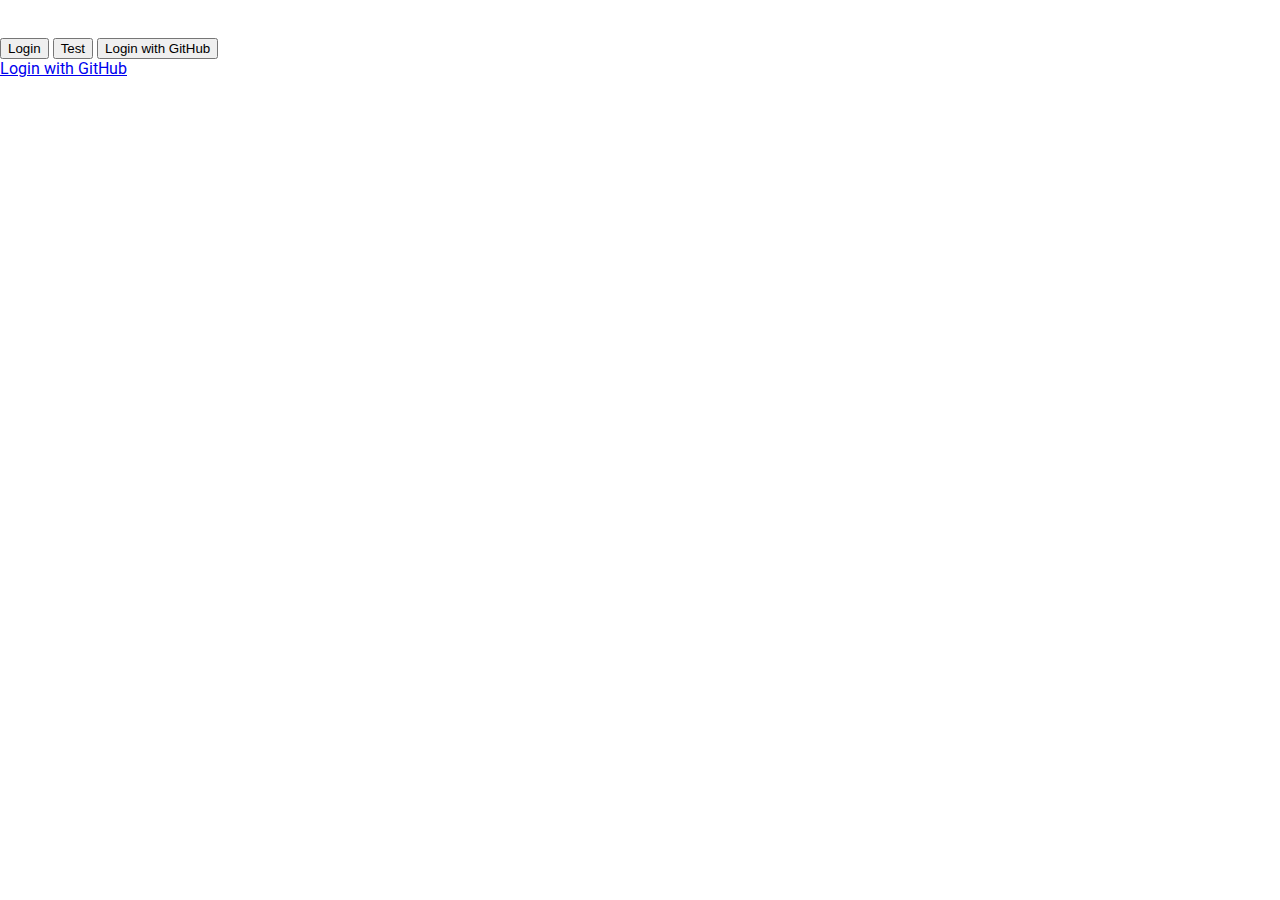
==== src/main/webapp/index.html @ 8c034fe5 "Initial commit" ====
<!DOCTYPE html>
<html lang="ru">
<head>
    <meta charset="UTF-8">
    <title>Форма для авторизации</title>
    <link rel="stylesheet" href="style.css" type="text/css">
    <script type="text/javascript">
        function gitHubOAuth() {

            var xhr = new XMLHttpRequest()
            xhr.open(
                'GET',
                'https://cors-anywhere.herokuapp.com/https://github.com/login/oauth/authorize?client_id=8d45b84171f5ae17cfce',
                true
            )
            xhr.send()

            xhr.onreadystatechange = function() {
                if (xhr.readyState != 4) {
                    return
                }

                if (xhr.status === 200) {
                    console.log('result', xhr.responseText)
                    // console.log('result', JSON.parse(xhr.responseText))
                } else {
                    console.log('err', xhr.responseText)
                }
            }

            // let getResult = "code";

            //post запрос, получаем результат:
            // let postResult = "username", "token";

            //post запрос на сервер для регистрации пользователя

            //автоавторизация, разрешение доступа, редирект на страницу echo.html


            // authorization("sdf");
        }

        function authorization() {
            // document.getElementById("username").value = 'username';
            // document.getElementById("username").textContent = somemap['username'];
            // document.getElementById("password").value = 'password';
            // document.getElementById("password").textContent = somemap['password'];
            document.getElementById("token").value = 'qwerty';

            document.getElementById("form").submit();
            // alert(document.getElementById("username").value)
            // alert(document.getElementById("password").value)
            // window.location.href = "http://localhost:8080/echo.html"
        }
    </script>
</head>
<body>

<!--<form id="form" class="tab-form" action="j_security_check" method="post">-->
<!--    <input hidden="hidden" type="text" name="j_username" id="username"></input>-->
<!--    <input hidden="hidden" type="password" name="j_password" id="password"></input>-->
<!--    <input id="submitform" type="submit" value="login"/>-->
<!--</form>-->


<form method="post" action="/login" id="form">
<!--<form method="post" action="${pageContext.request.contextPath}/login" id="form">-->

<!--    <input hidden="hidden" id="username" type="text" name="login"><br>-->
<!--    <input hidden="hidden" id="password" type="password" name="password"><br><br>-->
    <input hidden="hidden" id="token" type="password" name="token"><br><br>
<!--    <input hidden="hidden" id="submitform" type="submit">-->

</form>


<button onclick="getDataForLogin();">Login</button>
<button onclick="authorization();">Test</button>

<button onclick="gitHubOAuth();">Login with GitHub</button>

<br>
<a href="https://github.com/login/oauth/authorize?client_id=8d45b84171f5ae17cfce"
   title="Login with GitHub">Login with GitHub</a>

</body>
</html>
---- src/main/webapp/style.css ----
/* -----  google Font  -----*/
@import url('https://fonts.googleapis.com/css?family=Roboto:100,300,400,500,700');

body {
    margin: 0;
    padding: 0;
    font-family: Roboto, sans-serif;
}
.dws-wrapper {
    position: absolute;
    top: 50%;
    left: 50%;
    transform: translate(-50%, -50%);
}

/* -----  Выравнивание по середине  -----*/
.dws-wrapper {
    display: flex;
    height: 100vh;
    justify-content: center;
    align-items: center;
}
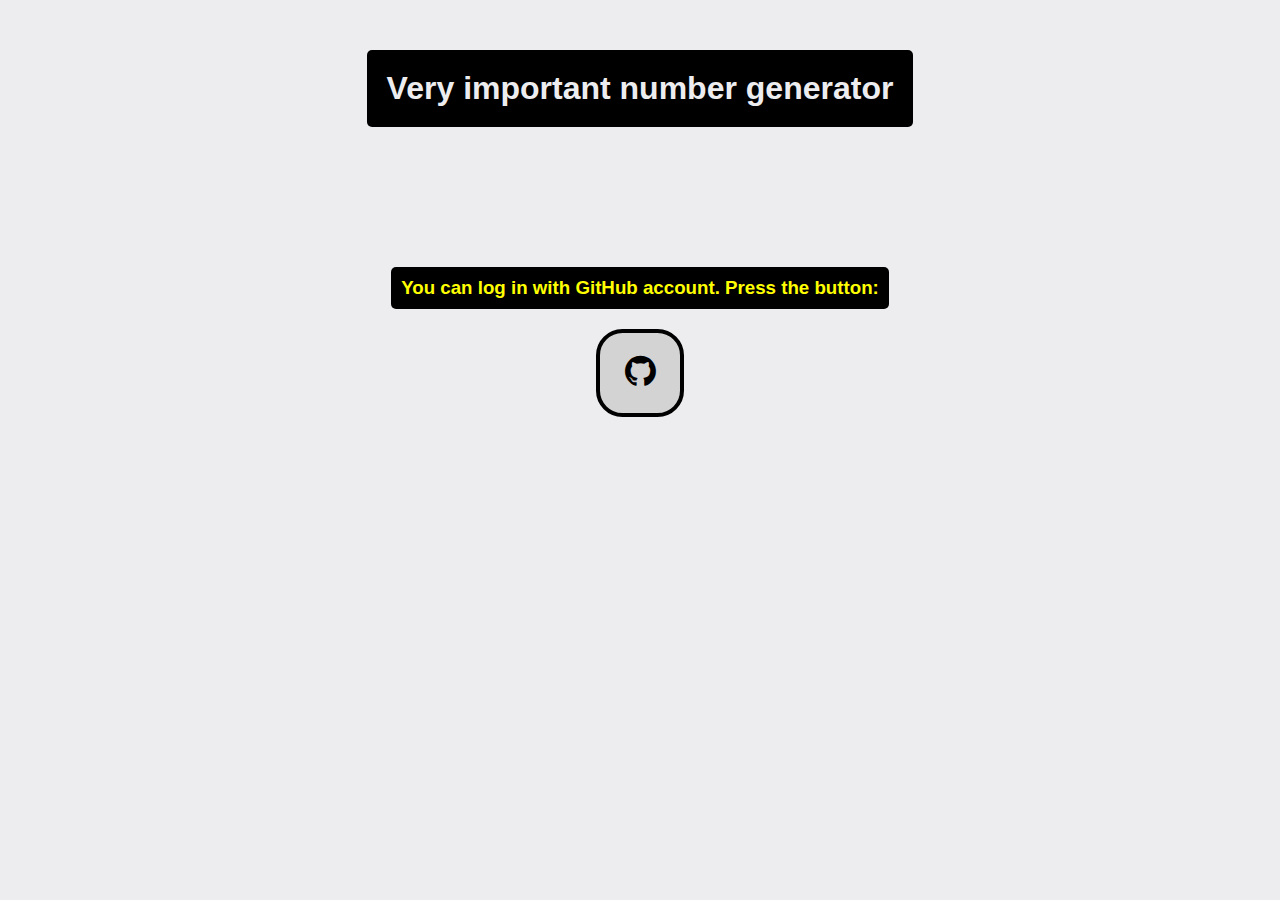
==== commit a5327fe5: "Logging, refactoring, styles" ====
--- a/src/main/webapp/index.html
+++ b/src/main/webapp/index.html
@@ -1,88 +1,24 @@
 <!DOCTYPE html>
-<html lang="ru">
+<html lang="en">
 <head>
     <meta charset="UTF-8">
-    <title>Форма для авторизации</title>
+    <title>Main page</title>
     <link rel="stylesheet" href="style.css" type="text/css">
-    <script type="text/javascript">
-        function gitHubOAuth() {
-
-            var xhr = new XMLHttpRequest()
-            xhr.open(
-                'GET',
-                'https://cors-anywhere.herokuapp.com/https://github.com/login/oauth/authorize?client_id=8d45b84171f5ae17cfce',
-                true
-            )
-            xhr.send()
-
-            xhr.onreadystatechange = function() {
-                if (xhr.readyState != 4) {
-                    return
-                }
-
-                if (xhr.status === 200) {
-                    console.log('result', xhr.responseText)
-                    // console.log('result', JSON.parse(xhr.responseText))
-                } else {
-                    console.log('err', xhr.responseText)
-                }
-            }
-
-            // let getResult = "code";
-
-            //post запрос, получаем результат:
-            // let postResult = "username", "token";
-
-            //post запрос на сервер для регистрации пользователя
-
-            //автоавторизация, разрешение доступа, редирект на страницу echo.html
-
-
-            // authorization("sdf");
-        }
-
-        function authorization() {
-            // document.getElementById("username").value = 'username';
-            // document.getElementById("username").textContent = somemap['username'];
-            // document.getElementById("password").value = 'password';
-            // document.getElementById("password").textContent = somemap['password'];
-            document.getElementById("token").value = 'qwerty';
-
-            document.getElementById("form").submit();
-            // alert(document.getElementById("username").value)
-            // alert(document.getElementById("password").value)
-            // window.location.href = "http://localhost:8080/echo.html"
+    <link rel="stylesheet" href="https://cdnjs.cloudflare.com/ajax/libs/font-awesome/4.7.0/css/font-awesome.min.css">
+    <script>
+        function onClick() {
+            document.location='https://github.com/login/oauth/authorize?client_id=8d45b84171f5ae17cfce';
         }
     </script>
 </head>
 <body>
 
-<!--<form id="form" class="tab-form" action="j_security_check" method="post">-->
-<!--    <input hidden="hidden" type="text" name="j_username" id="username"></input>-->
-<!--    <input hidden="hidden" type="password" name="j_password" id="password"></input>-->
-<!--    <input id="submitform" type="submit" value="login"/>-->
-<!--</form>-->
+<h1>Very important number generator</h1>
+<br>
+<h3>You can log in with GitHub account. Press the button:</h3>
+<br>
 
-
-<form method="post" action="/login" id="form">
-<!--<form method="post" action="${pageContext.request.contextPath}/login" id="form">-->
-
-<!--    <input hidden="hidden" id="username" type="text" name="login"><br>-->
-<!--    <input hidden="hidden" id="password" type="password" name="password"><br><br>-->
-    <input hidden="hidden" id="token" type="password" name="token"><br><br>
-<!--    <input hidden="hidden" id="submitform" type="submit">-->
-
-</form>
-
-
-<button onclick="getDataForLogin();">Login</button>
-<button onclick="authorization();">Test</button>
-
-<button onclick="gitHubOAuth();">Login with GitHub</button>
-
-<br>
-<a href="https://github.com/login/oauth/authorize?client_id=8d45b84171f5ae17cfce"
-   title="Login with GitHub">Login with GitHub</a>
+<a href="#" onclick="onClick();"><i class="fa fa-github"></i></a>
 
 </body>
 </html>--- a/src/main/webapp/style.css
+++ b/src/main/webapp/style.css
@@ -1,22 +1,86 @@
-/* -----  google Font  -----*/
-@import url('https://fonts.googleapis.com/css?family=Roboto:100,300,400,500,700');
+@import url('https://fonts.googleapis.com/css2?family=Montserrat:wght@300;600&display=swap');
+
+* {
+    font-family: 'Inter', sans-serif;
+}
 
 body {
-    margin: 0;
-    padding: 0;
-    font-family: Roboto, sans-serif;
-}
-.dws-wrapper {
-    position: absolute;
-    top: 50%;
-    left: 50%;
-    transform: translate(-50%, -50%);
+    text-align: center;
+    background-color: #ededf0;
+    color: black;
+    align-items: stretch;
+    margin-top: 10px;
+
 }
 
-/* -----  Выравнивание по середине  -----*/
-.dws-wrapper {
-    display: flex;
-    height: 100vh;
-    justify-content: center;
-    align-items: center;
+a {
+    display: inline-block;
+    height: 80px;
+    width: 80px;
+    background: lightgrey;
+    margin: 0;
+    border-radius: 30%;
+    text-align: center;
+    vertical-align: center;
+    font-size:36px;
+    border: 4px solid black;
+}
+
+a > i {
+    color: black;
+    margin-top: 20px;
+}
+
+
+a:hover {
+    background: black;
+    transition: 0.5s;
+    color: #ffcf0c;
+}
+
+a:hover > i {
+    color: #ffcf0c;
+    transition: 0.5s;
+    transform: scale(1.6);
+}
+
+h1 {
+    display: inline-block;
+    background: black;
+    color: #ededf0;
+    margin: 40px;
+    border-radius: 5px;
+    text-align: center;
+    padding: 20px;
+}
+
+h3 {
+    display: inline-block;
+    background: black;
+    color: yellow;
+    margin: 100px 20px 20px;
+    border-radius: 5px;
+    text-align: center;
+    padding: 10px;
+}
+
+.logout-button {
+    color: #ededf0;
+    background-color: black;
+    font-size: 24px;
+    border-radius: 5px;
+    margin: 40px;
+    padding: 15px;
+    cursor: pointer;
+}
+
+.logout-button:hover {
+    transition: 1s;
+    color: #ffcf0c;
+}
+
+.data-from-server {
+    margin-top: 100px;
+    color: darkred;
+    font-size: 24px;
 }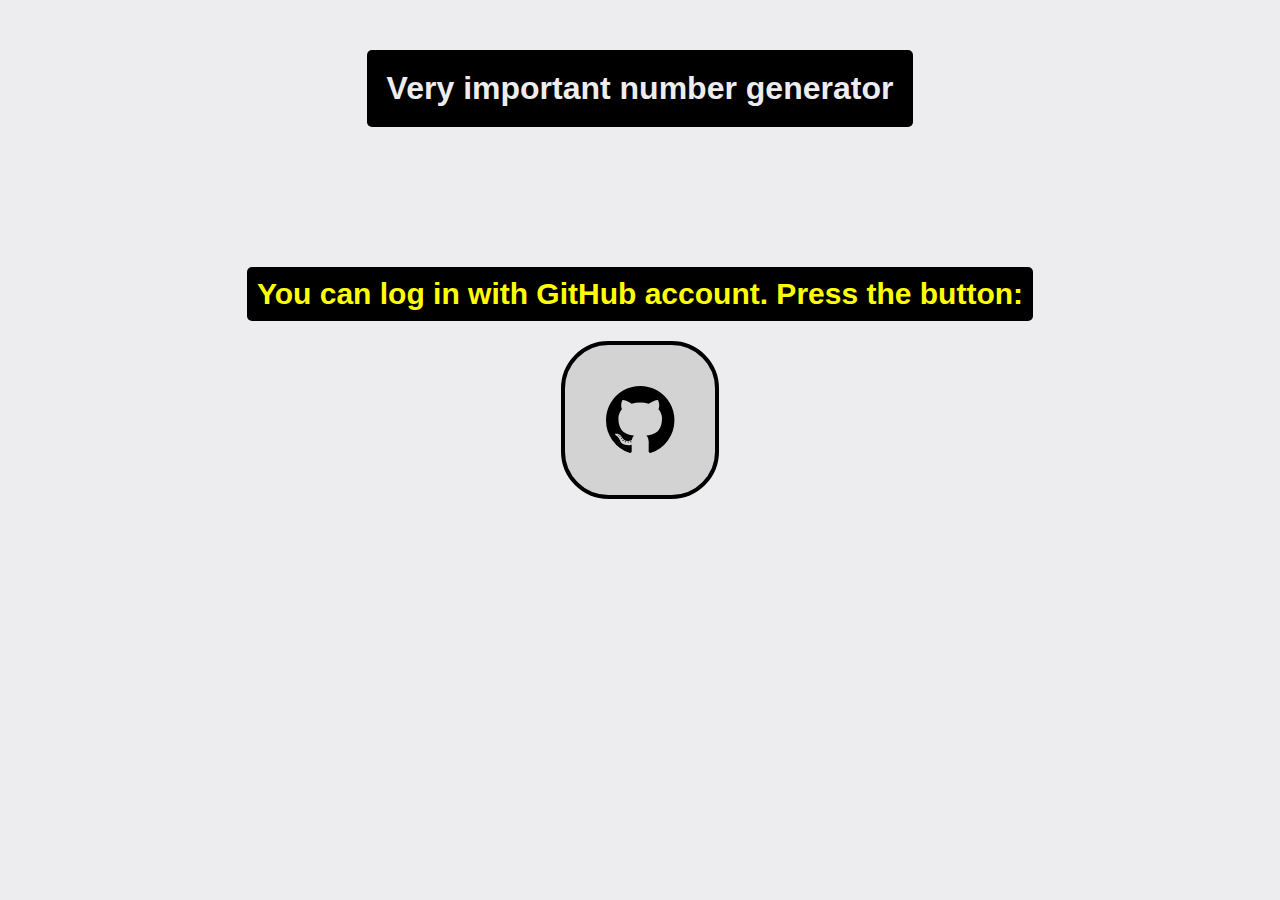
==== commit 88710254: "bug fix - index page for logged in user" ====
--- a/src/main/webapp/index.html
+++ b/src/main/webapp/index.html
@@ -6,6 +6,13 @@
     <link rel="stylesheet" href="style.css" type="text/css">
     <link rel="stylesheet" href="https://cdnjs.cloudflare.com/ajax/libs/font-awesome/4.7.0/css/font-awesome.min.css">
     <script>
+
+        let re = /login=(.+);*/
+        let cookie = document.cookie;
+        if (re.exec(cookie) != null) {
+            window.location.href = "http://localhost:8080/client.html";
+        }
+
         function onClick() {
             document.location='https://github.com/login/oauth/authorize?client_id=8d45b84171f5ae17cfce';
         }
--- a/src/main/webapp/style.css
+++ b/src/main/webapp/style.css
@@ -15,20 +15,20 @@
 
 a {
     display: inline-block;
-    height: 80px;
-    width: 80px;
+    height: 150px;
+    width: 150px;
     background: lightgrey;
     margin: 0;
     border-radius: 30%;
     text-align: center;
     vertical-align: center;
-    font-size:36px;
+    font-size:80px;
     border: 4px solid black;
 }
 
 a > i {
     color: black;
-    margin-top: 20px;
+    margin-top: 35px;
 }
 
 
@@ -62,6 +62,7 @@
     border-radius: 5px;
     text-align: center;
     padding: 10px;
+    font-size: 30px;
 }
 
 .logout-button {
